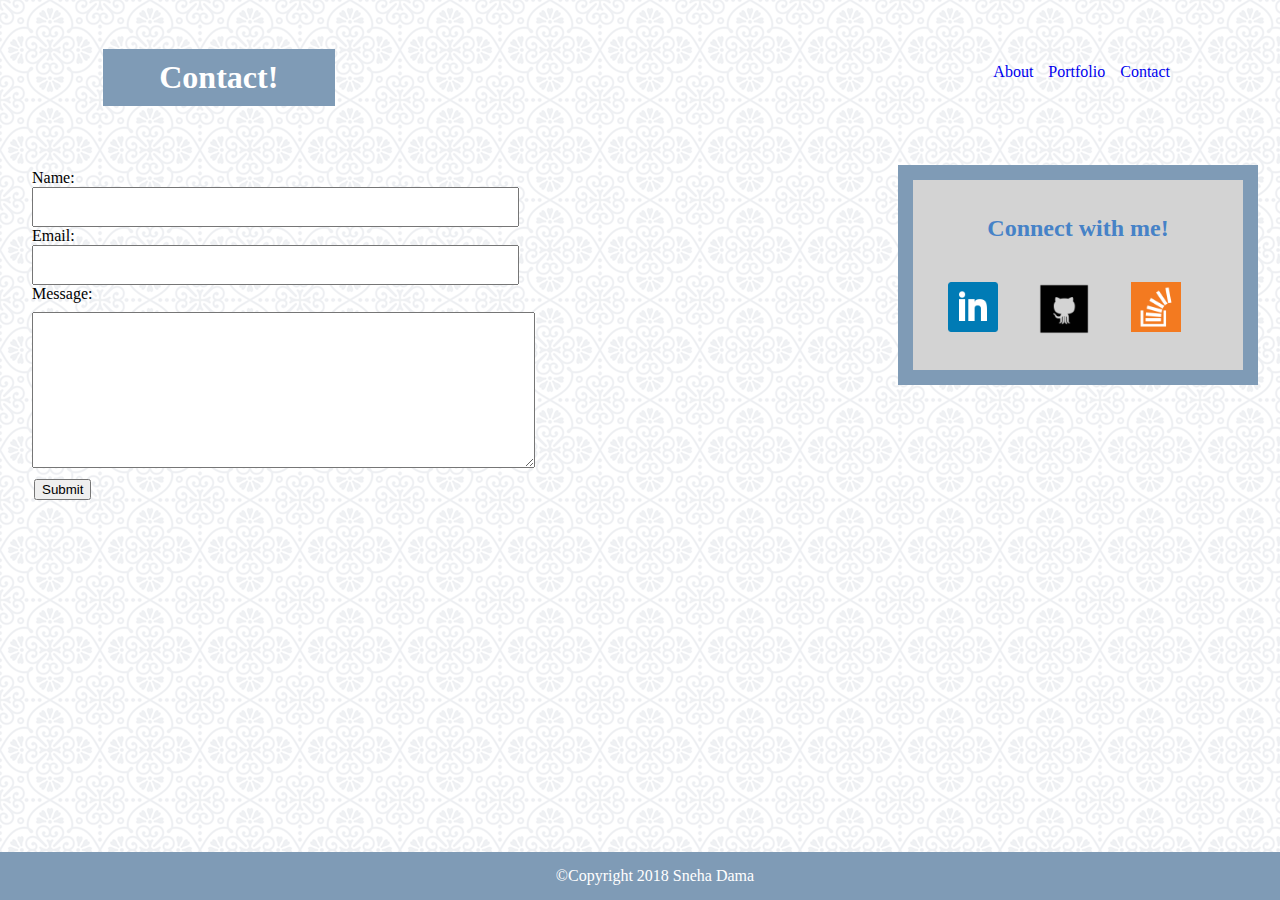
==== contact.html @ c5c43717 "I have added media screen adjustments on style sheet" ====
<!DOCTYPE html>
<html>
    <head>
    <meta charset="UTF-8">
    <meta name="viewport" content="width=device-width, initial-scale=1.0"/>
    
    <title>Contact</title>
              
    <link rel="stylesheet" type="text/css" href="assets/css/style.css">
    
    </head>

<body>

    <div class="header">
  
        <h1>Contact!</h1>
  
    </div>           

    <div class="nav">
        <ul>
          <li><a href="index.html">About</a></li>
          <li><a href="portfolio.html">Portfolio</a></li>
          <li><a href="contact.html">Contact</a></li>
        </ul>
     </div>

     <div class="connect">
            <h2>Connect with me!</h2>
            <a href="https://www.linkedin.com/in/sneha-dama-a88a944a/" target="_blank"><img src="assets/images/linkedinlogo.png" alt="linkedinlogo" width="50 px"></a>
       
            <a href="https://github.com/sneha3103" target="_blank"><img src="assets/images/githublogo.png" alt="githublogo" width="53 px"></a>
                                                 
            <a href="https://stackoverflow.com/users/9070371/sneha-dama" target="_blank"><img src="assets/images/stackoverflowlogo.png" alt="stackoverflowlogo" width="50 px"></a>
      </div>

<div class="inputform">
  <form>
    
     <label for="fname">Name:</label>
     <br>
     <input type="text" id="fname" name="fname">
     <br>
  
     <label for="lname">Email:</label>
     <br>
     <input type="text" id="email" name="email">
     <br>

     Message:
     <textarea cols="60" rows="10"></textarea>

    <div id="submit">
    <input type="submit" value="Submit">
     <br>
    </div>
  </form>
</div>
        

    <div class="footer">
      <footer>&copy;Copyright 2018 Sneha Dama</footer>
    </div>

</body>
</html>
---- assets/css/style.css ----
body{
	/**background-color: #d4cfcac9
	margin: 0;
	padding: 0;**/ 
	background-image: url("../images/regal.png");
	width: 100%;
	margin: auto;
	
}

.container {
	width: 960px;
}

.header {
	width: 22%;
    margin: 20px;
    text-align: center;
    position: static;
    top: 0;
}

a {
	text-decoration: none;
}

li{
	list-style: none;
	float: left;
	margin-left: 15px;
	position: relative;
	right: 20px;
	bottom: 150px;
	
}

.nav {
	float: right;
	margin: 90px;
}

.nav a:hover {
	background-color: #7f9bb6;
	color: white;
}
.connect {
	float: left;
    text-align: center;
    position: fixed;
    top: 150px;
    right: 5px;
    background-color: rgb(211, 211, 211);
    width: 300px;
    border: 15px solid #7f9bb6;
    padding: 15px;
    margin: 15px;
    margin-right: 17px;
    color: rgb(70, 130, 199);
}


.footer {
	text-align: center;
	position: fixed;
	left: 0;
	bottom: 0;
	width: 100%;
	background-color: #7f9bb6;
	color: white;
	padding: 15px;
}

.placeholderone {
	margin-right: 10px;
	position: relative;
	top: 15px;
}

.placeholdertwo {
	position: relative;
	top: 15px;
}

.placeholderthree {
	position: absolute;
	left: 1px;
	float: left;
	bottom: 30px;
}

.placeholderfour {
	position: relative;
	top: 300px;
	right: 290px;
}

.placeholderfive {
	position: relative;
	top: 375px;
	right: 870px;
	
}

.inputform {
	position: absolute;
	margin: 20px;
	top: 137px;
	padding: 12px;
	padding-bottom: 20px;
}

input[type=text] {
	padding: 12px;
    height: 12px;
    width: 224%;
}

input[type=message] {
	padding: 12px;
    height: 191px;
    width: 357px;
    margin-left: 30px;
    position: absolute;
    margin-top: 196px;
}


textarea {
	position: absolute;
    top: 155px;
    left: 12px;
}

#submit {

	position: absolute;
    margin-left: 2px;
    margin-top: 176px;
}

h1 {
	color: white;
    background-color: #7f9bb6;
    margin: 25px;
    position: relative;
    top: 24px;
    left: 58px;
    padding: 10px;
}

p, h1, {
	font-family: 'Roboto Slab', serif;
}


img{
	float: left;
	width: 10%
	padding: 15px;
	margin: 20px;
}





/** Media Screens for Index Page **/

@media screen and (max-width: 980px) {
    body {
		background-color: pink;
        font-size: 15px;
	}

	.connect {
		width: 275px;
        height: 133px;
	}

}

@media screen and (max-width: 768px) {
	body {
		background-color: lightblue;
		font-size: 17px;
		margin-left: 10px;
	}

	.content {
		top: 19px;
        position: relative;
	}

	.connect {
		position: relative;
        top: -63px;
        left: 482px;
	}
}

@media screen and (max-width: 640px) {


	
	}

	
}

/** Media Screens for Index Page ENDS **/

/** Media Screens for Portfolio (not working?) Page BEGINS **/

@media screen and (max-width: 980px)  {
   
	.placeholdertwo {
		top: -195px;
		position: relative;
	}
	
	.placeholderthree {
		position: absolute;
		left: 1px;
		float: left;
		bottom: 164px;
	}

	.placeholderfour{
		position: relative;
        top: 97px;
        right: 290px;
	}

	.placeholderfive {
		position: relative;
		top: 102px;
		right: -1px;
   }
	
}






/** Media Screens for Contact Page BEGINS **/

@media screen and (max-width: 980px) {

	.connect {
		position: relative;
		top: 60px;
		left: 530px;
	}
}




@media screen and (max-width: 768px) {
      h1{
		margin-right: -10px;
	  }

	  .connect {
		position: relative;
		top: -153px;
	  }

}

@media screen and (max-width: 640px) {

	  .nav {
		float: right;
		margin: 63px;
	  }

	  h1 {
		margin-right: -44px;
	  }

	  .connect {
		position: relative;
		top: -64px;
	  }
}

/** Media Screens for Contact Page ENDS **/
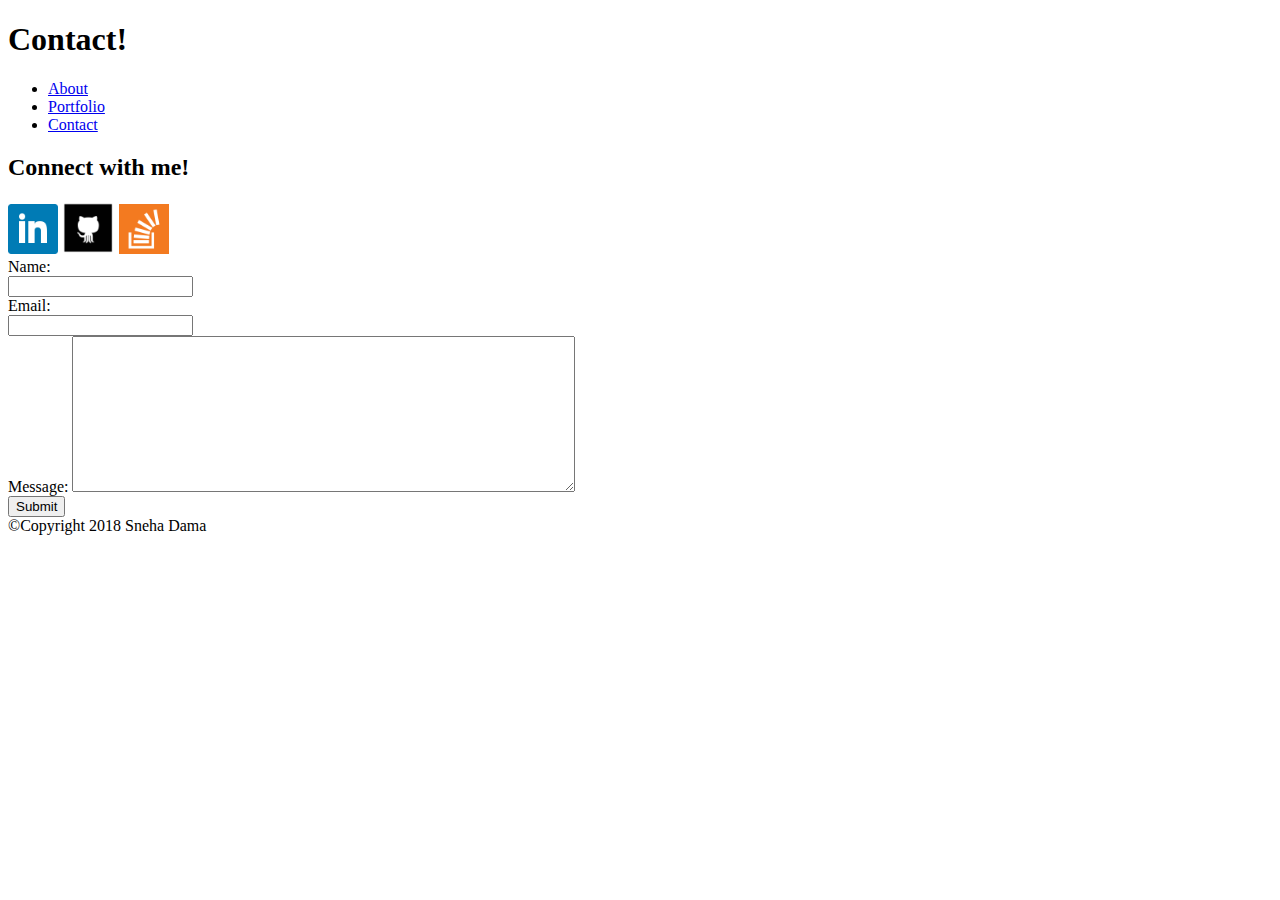
==== commit 9fc8164e: "I have updated media screen changes" ====
--- a/contact.html
+++ b/contact.html
@@ -3,10 +3,10 @@
     <head>
     <meta charset="UTF-8">
     <meta name="viewport" content="width=device-width, initial-scale=1.0"/>
-    
+
     <title>Contact</title>
               
-    <link rel="stylesheet" type="text/css" href="assets/css/style.css">
+    <link rel="stylesheet" type="text/css" href="../Responsive-Portfolio/assets/css/style.css">
     
     </head>
 
